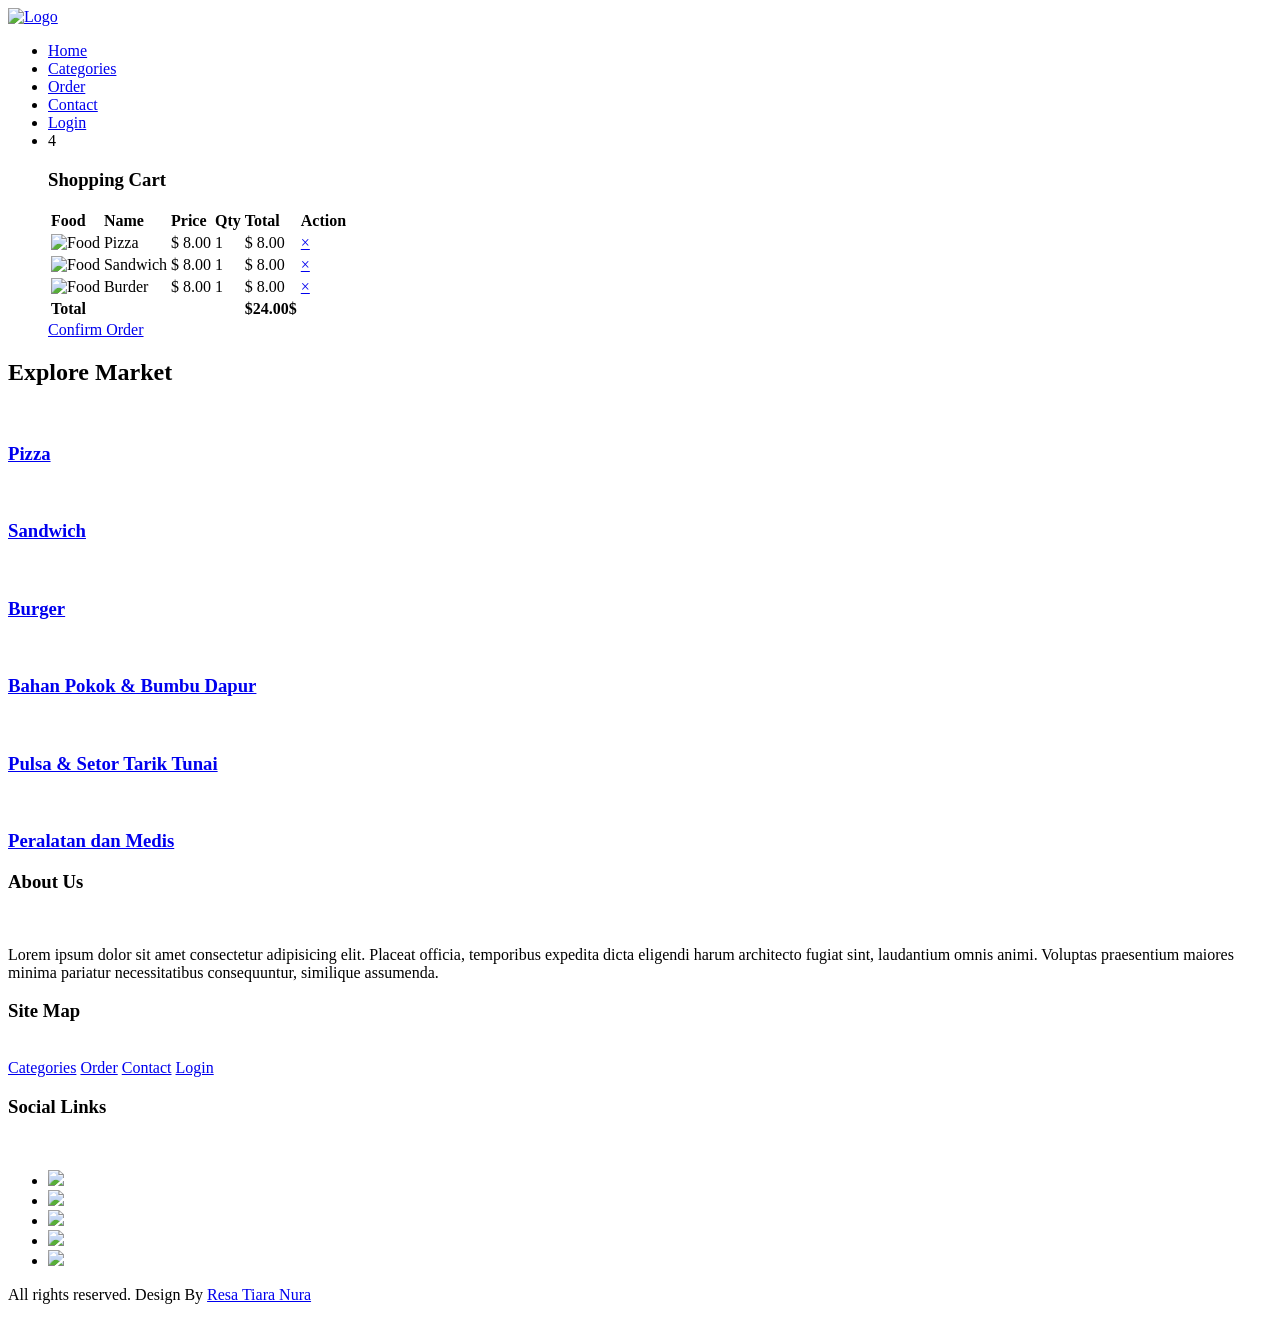
==== categories.html @ 56b7da29 "Kerangka" ====
<!doctype html>
<html lang="en">
  <head>
    <meta charset="UTF-8" />
    <meta http-equiv="X-UA-Compatible" content="IE=edge" />
    <meta name="viewport" content="width=device-width, initial-scale=1.0" />
    <title>Online Food Delivery Website</title>
    <!-- Favicon -->
    <link rel="shortcut icon" href="img/favicon.ico" type="image/x-icon" />
    <!-- Fontawesome CSS -->
    <link rel="stylesheet" href="css/font-awesome/css/font-awesome.css" />
    <!-- Hover CSS -->
    <link rel="stylesheet" href="css/hover-min.css" />
    <!-- Custom CSS -->
    <link rel="stylesheet" href="css/style.css" />
  </head>
  <body>
    <!-- Navigation Section Start -->
    <header class="navbar">
      <nav id="site-top-nav" class="navbar-menu navbar-fixed-top">
        <div class="container">
          <!-- logo -->
          <div class="logo">
            <a href="index.html" title="Logo">
              <img src="img/logo.png" alt="Logo" class="img-responsive" />
            </a>
          </div>
          <!-- Main Menu -->
          <div class="menu text-right">
            <ul>
              <li>
                <a class="hvr-underline-from-center" href="index.html">Home</a>
              </li>
              <li>
                <a class="hvr-underline-from-center" href="categories.html"
                  >Categories</a
                >
              </li>
              <li>
                <a class="hvr-underline-from-center" href="order.html">Order</a>
              </li>
              <li>
                <a class="hvr-underline-from-center" href="contact.html"
                  >Contact</a
                >
              </li>
              <li>
                <a class="hvr-underline-from-center" href="login.html">Login</a>
              </li>
              <li>
                <a id="shopping-cart" class="shopping-cart">
                  <i class="fa fa-cart-arrow-down"></i>
                  <span class="badge">4</span>
                </a>
                <div id="cart-content" class="cart-content">
                  <h3 class="text-center">Shopping Cart</h3>
                  <table class="cart-table" border="0">
                    <tr>
                      <th>Food</th>
                      <th>Name</th>
                      <th>Price</th>
                      <th>Qty</th>
                      <th>Total</th>
                      <th>Action</th>
                    </tr>
                    <tr>
                      <td><img src="img/food/p1.jpg" alt="Food" /></td>
                      <td>Pizza</td>
                      <td>$ 8.00</td>
                      <td>1</td>
                      <td>$ 8.00</td>
                      <td><a href="#" class="btn-delete">&times;</a></td>
                    </tr>
                    <tr>
                      <td><img src="img/food/s1.jpg" alt="Food" /></td>
                      <td>Sandwich</td>
                      <td>$ 8.00</td>
                      <td>1</td>
                      <td>$ 8.00</td>
                      <td><a href="#" class="btn-delete">&times;</a></td>
                    </tr>
                    <tr>
                      <td><img src="img/food/b1.jpg" alt="Food" /></td>
                      <td>Burder</td>
                      <td>$ 8.00</td>
                      <td>1</td>
                      <td>$ 8.00</td>
                      <td><a href="#" class="btn-delete">&times;</a></td>
                    </tr>
                    <tr>
                      <th colspan="4">Total</th>
                      <th>$24.00$</th>
                      <th></th>
                    </tr>
                  </table>
                  <a href="order.html" class="btn-primary">Confirm Order</a>
                </div>
              </li>
            </ul>
          </div>
        </div>
      </nav>
    </header>
    <!-- Navigation Section End -->

    <!-- Category Section Start -->
    <section class="categories">
      <div class="container">
        <h2 class="text-center">Explore Market</h2>
        <div class="heading-border"></div>

        <div class="grid-3">
          <a href="category-foods.html">
            <div class="float-container">
              <img src="img/category/pizza.jpg" class="img-responsive" alt="" />
              <h3 class="float-text text-white">Pizza</h3>
            </div>
          </a>
          <a href="category-foods.html">
            <div class="float-container">
              <img
                src="img/category/sandwich.jpg"
                class="img-responsive"
                alt=""
              />
              <h3 class="float-text text-white">Sandwich</h3>
            </div>
          </a>
          <a href="category-foods.html">
            <div class="float-container">
              <img
                src="img/category/burger.jpg"
                class="img-responsive"
                alt=""
              />
              <h3 class="float-text text-white">Burger</h3>
            </div>
          </a>
          <a href="category-foods.html">
            <div class="float-container">
              <img src="img/category/pizza.jpg" class="img-responsive" alt="" />
              <h3 class="float-text text-white">Bahan Pokok & Bumbu Dapur</h3>
            </div>
          </a>
          <a href="category-foods.html">
            <div class="float-container">
              <img
                src="img/category/sandwich.jpg"
                class="img-responsive"
                alt=""
              />
              <h3 class="float-text text-white">Pulsa & Setor Tarik Tunai</h3>
            </div>
          </a>
          <a href="category-foods.html">
            <div class="float-container">
              <img
                src="img/category/burger.jpg"
                class="img-responsive"
                alt=""
              />
              <h3 class="float-text text-white">Peralatan dan Medis</h3>
            </div>
          </a>
        </div>
      </div>
    </section>
    <!-- Category Section End -->

    <!-- Footer Section Start -->
    <section class="footer">
      <div class="container">
        <div class="grid-3">
          <div class="text-center">
            <h3>About Us</h3>
            <br />
            <p>
              Lorem ipsum dolor sit amet consectetur adipisicing elit. Placeat
              officia, temporibus expedita dicta eligendi harum architecto
              fugiat sint, laudantium omnis animi. Voluptas praesentium maiores
              minima pariatur necessitatibus consequuntur, similique assumenda.
            </p>
          </div>
          <div class="texr-center">
            <h3>Site Map</h3>
            <br />
            <div class="site-links">
              <a href="categories.html">Categories</a>
              <a href="order.html">Order</a>
              <a href="contact.html">Contact</a>
              <a href="login.html">Login</a>
            </div>
          </div>
          <div class="social-links">
            <h3>Social Links</h3>
            <br />
            <div class="social">
              <ul>
                <li>
                  <a href="#"
                    ><img
                      src="https://img.icons8.com/color/48/null/facebook-new.png"
                  /></a>
                </li>
                <li>
                  <a href="#"
                    ><img
                      src="https://img.icons8.com/fluency/48/null/instagram-new.png"
                  /></a>
                </li>
                <li>
                  <a href="#"
                    ><img
                      src="https://img.icons8.com/color/48/null/twitter--v1.png"
                  /></a>
                </li>
                <li>
                  <a href="#"
                    ><img
                      src="https://img.icons8.com/color/48/null/linkedin-circled--v1.png"
                  /></a>
                </li>
                <li>
                  <a href="#"
                    ><img
                      src="https://img.icons8.com/color/48/null/youtube-play.png"
                  /></a>
                </li>
              </ul>
            </div>
          </div>
        </div>
      </div>
    </section>
    <!-- Footer Section End -->

    <!-- Copyright Section start -->
    <section class="copyright">
      <div class="container text-center">
        <p>All rights reserved. Design By <a href="#">Resa Tiara Nura</a></p>
      </div>
      <a id="back-to-top" class="btn-primary">
        <i class="fa fa-angle-double-up"></i>
      </a>
    </section>
    <!-- Copyright Section End -->

    <!-- JQuery -->
    <script src="https://code.jquery.com/jquery-3.6.0.js"></script>
    <!-- Jquery UI -->
    <script src="https://code.jquery.com/ui/1.13.0/jquery-ui.js"></script>
    <!-- Custom JS -->
    <script src="js/custom.js"></script>
  </body>
</html>
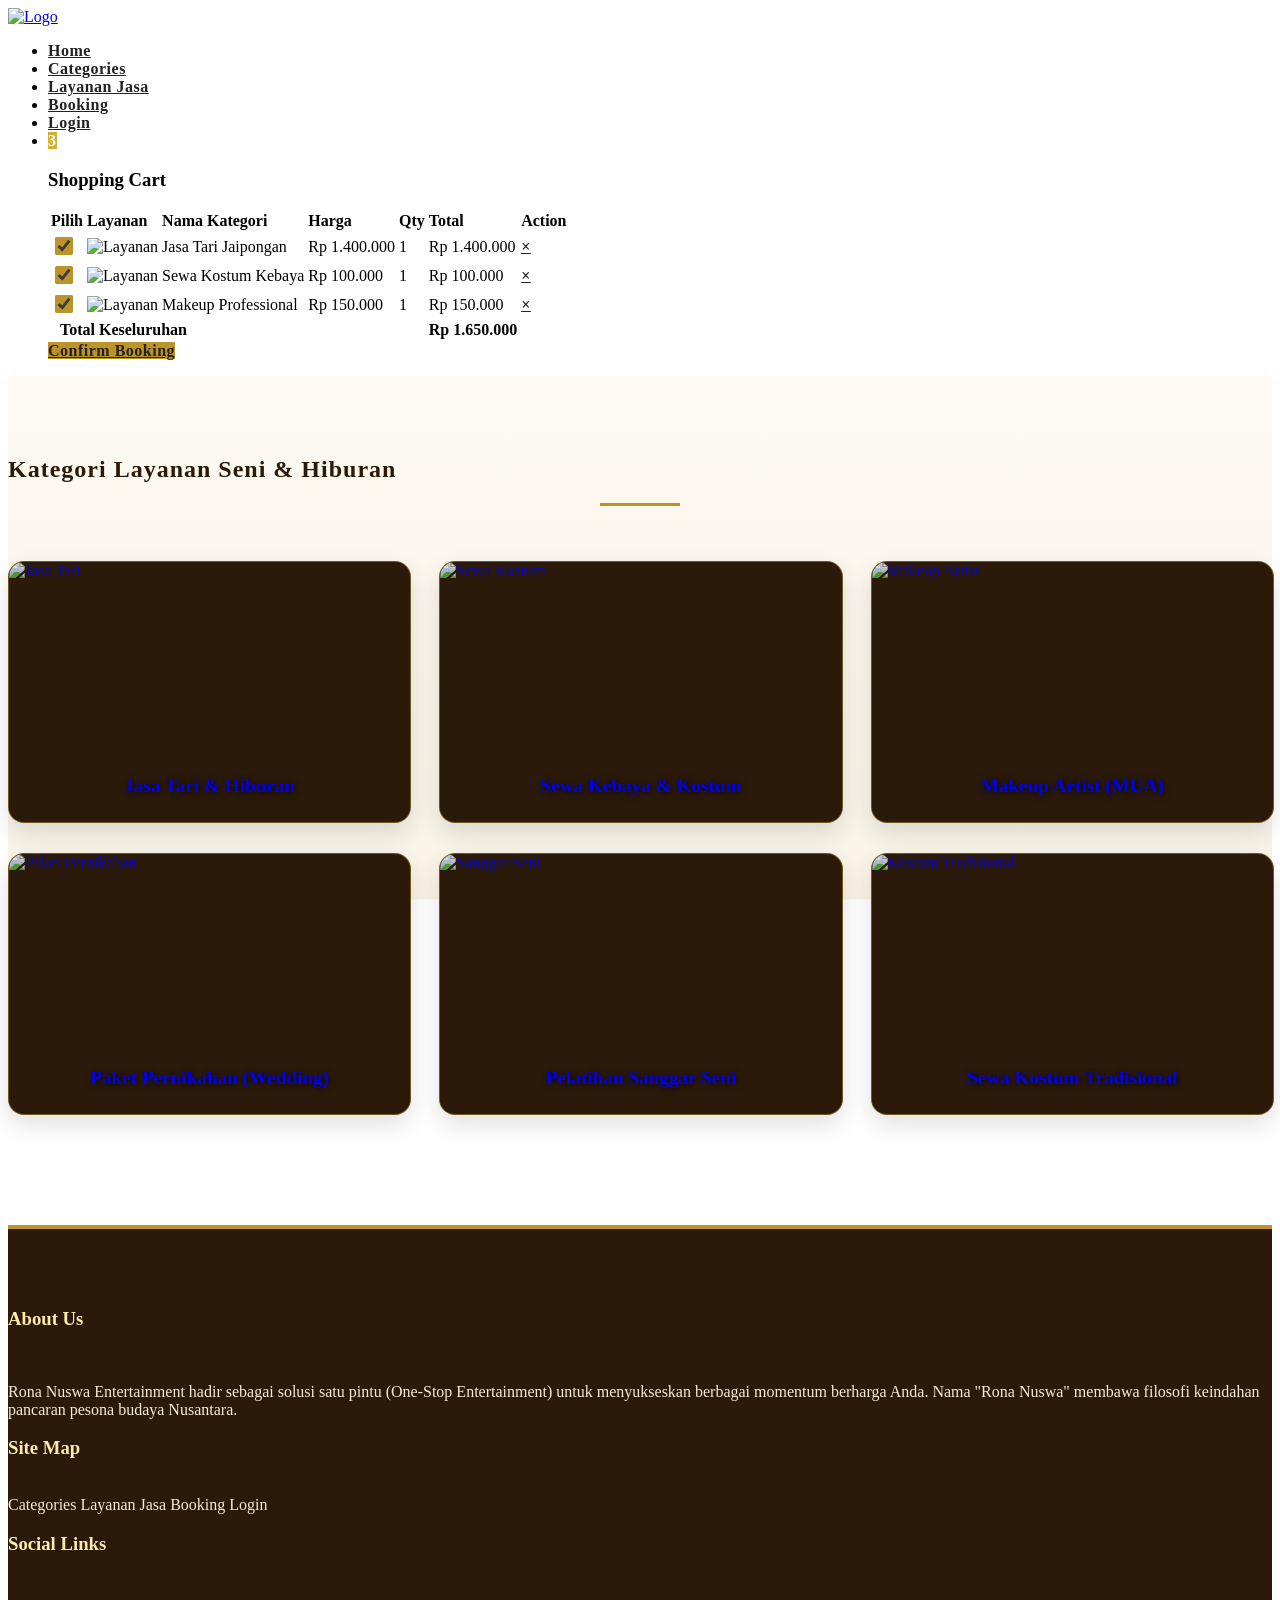
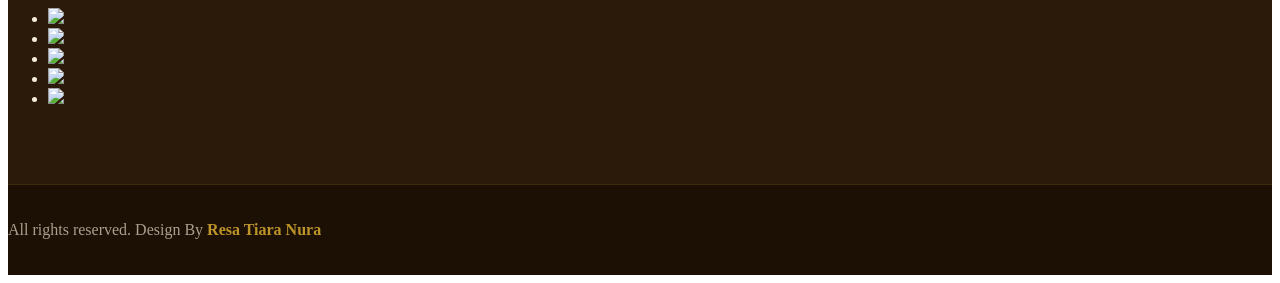
==== commit 2666f707: "Add files via upload" ====
--- a/categories.html
+++ b/categories.html
@@ -4,28 +4,293 @@
     <meta charset="UTF-8" />
     <meta http-equiv="X-UA-Compatible" content="IE=edge" />
     <meta name="viewport" content="width=device-width, initial-scale=1.0" />
-    <title>Online Food Delivery Website</title>
-    <!-- Favicon -->
+    <title>Seni Tari Jaipongan, Makeup & Wedding Entertainment</title>
     <link rel="shortcut icon" href="img/favicon.ico" type="image/x-icon" />
-    <!-- Fontawesome CSS -->
     <link rel="stylesheet" href="css/font-awesome/css/font-awesome.css" />
-    <!-- Hover CSS -->
     <link rel="stylesheet" href="css/hover-min.css" />
-    <!-- Custom CSS -->
     <link rel="stylesheet" href="css/style.css" />
+    <style>
+      /* ==========================================================================
+         1. NAVBAR & DROPDOWN REVISI
+         ========================================================================== */
+      .menu ul li a {
+        color: #222222 !important; /* Warna dasar hitam elegan */
+        position: relative;
+        font-weight: 600;
+        letter-spacing: 0.5px;
+        transition: color 0.3s ease;
+      }
+
+      .menu ul li a:hover,
+      .navbar-menu ul li a:hover {
+        color: #bc942a !important; /* Emas saat di-hover */
+      }
+
+      .menu ul li a::after {
+        content: "";
+        position: absolute;
+        width: 0;
+        height: 2px;
+        bottom: -4px;
+        left: 0;
+        background-color: #d4af37;
+        transition: width 0.3s ease-in-out;
+        border-radius: 5px;
+      }
+      .menu ul li a:hover::after {
+        width: 100%;
+      }
+
+      /* Dropdown Menu (Mengganti Navy jadi Dark Choco) */
+      .navbar-menu ul li ul,
+      .menu ul li div.dropdown,
+      .navbar-menu .dropdown-menu {
+        background-color: #2b1a0a !important;
+        border-top: 3px solid #bc942a !important;
+        box-shadow: 0 5px 15px rgba(0, 0, 0, 0.3);
+      }
+
+      .navbar-menu ul li ul li a,
+      .menu ul li div.dropdown a {
+        color: #ffffff !important;
+        background: transparent !important;
+        text-align: left !important;
+        padding: 10px 20px !important;
+        display: block !important;
+        transition: all 0.3s ease !important;
+      }
+
+      .navbar-menu ul li ul li a:hover,
+      .menu ul li div.dropdown a:hover {
+        background-color: #3d250e !important;
+        color: #ffebad !important;
+        padding-left: 25px !important;
+      }
+
+      /* Cart & Badge */
+      .badge {
+        background-color: #d4af37 !important;
+        color: #ffffff !important;
+        font-weight: bold;
+      }
+
+      .shopping-cart {
+        color: #222222 !important;
+      }
+
+      .shopping-cart:hover {
+        color: #bc942a !important;
+      }
+
+      /* ==========================================================================
+         2. SEARCH BAR & TOMBOL
+         ========================================================================== */
+      .search-form input[type="search"],
+      .search-bar input {
+        border: 2px solid #bc942a !important;
+      }
+
+      .search-form .btn-primary,
+      .search-bar button,
+      input[value="Cari Layanan"],
+      .btn-primary {
+        background-color: #bc942a !important; /* Tombol jadi Emas */
+        color: #2b1a0a !important;
+        font-weight: bold !important;
+        border: none !important;
+        transition: all 0.3s ease !important;
+      }
+
+      .search-form .btn-primary:hover,
+      .search-bar button:hover,
+      .btn-primary:hover {
+        background-color: #2b1a0a !important;
+        color: #ffebad !important;
+      }
+
+      /* ==========================================================================
+         3. KATEGORI GALERI & ULASAN (DARK CHOCO)
+         ========================================================================== */
+      .categories {
+        background:
+          linear-gradient(
+            to bottom,
+            rgba(253, 250, 242, 0.45),
+            rgba(245, 236, 215, 0.6)
+          ),
+          url("img/bg.jpg") !important;
+        background-size: cover !important;
+        background-position: center !important;
+        background-attachment: fixed !important;
+        padding: 60px 0 90px 0 !important;
+      }
+
+      .categories .grid-3 {
+        display: grid !important;
+        grid-template-columns: repeat(3, 1fr) !important;
+        gap: 30px !important;
+        padding: 20px 0 !important;
+      }
+
+      @media (max-width: 992px) {
+        .categories .grid-3 {
+          grid-template-columns: repeat(2, 1fr) !important;
+        }
+      }
+      @media (max-width: 600px) {
+        .categories .grid-3 {
+          grid-template-columns: 1fr !important;
+        }
+      }
+
+      .categories .float-container {
+        position: relative !important;
+        overflow: hidden !important;
+        border-radius: 16px !important;
+        box-shadow: 0 10px 25px rgba(0, 0, 0, 0.12) !important;
+        border: 1px solid rgba(212, 175, 55, 0.4) !important;
+        background-color: #2b1a0a !important;
+        height: 260px !important;
+        float: none !important;
+        width: 100% !important;
+        margin-bottom: 0 !important;
+        transition: all 0.4s cubic-bezier(0.25, 0.8, 0.25, 1) !important;
+      }
+
+      .categories .float-container img {
+        width: 100% !important;
+        height: 100% !important;
+        object-fit: cover !important;
+        transition: transform 0.6s ease !important;
+      }
+
+      /* Gradasi kotak galeri dari Navy ganti ke Dark Choco */
+      .categories .float-container::before {
+        content: "" !important;
+        position: absolute !important;
+        top: 0 !important;
+        left: 0 !important;
+        width: 100% !important;
+        height: 100% !important;
+        background: linear-gradient(
+          to bottom,
+          rgba(43, 26, 10, 0.15),
+          rgba(43, 26, 10, 0.85)
+        ) !important;
+        z-index: 1 !important;
+        transition: all 0.4s ease !important;
+      }
+
+      .categories a:hover .float-container img {
+        transform: scale(1.08) !important;
+      }
+      .categories a:hover .float-container::before {
+        background: linear-gradient(
+          to bottom,
+          rgba(188, 148, 42, 0.2),
+          rgba(43, 26, 10, 0.95)
+        ) !important;
+      }
+
+      .categories .float-text {
+        position: absolute !important;
+        bottom: 0 !important;
+        left: 0 !important;
+        width: 100% !important;
+        background-color: transparent !important;
+        padding: 25px 15px !important;
+        margin: 0 !important;
+        z-index: 2 !important;
+        font-family: "Playfair Display", Georgia, serif !important;
+        font-size: 1.2rem !important;
+        font-weight: bold !important;
+        text-shadow: 1px 1px 6px rgba(0, 0, 0, 0.8) !important;
+        text-align: center !important;
+        box-sizing: border-box !important;
+      }
+
+      .categories a:hover .float-text {
+        color: #ffebad !important;
+      }
+
+      /* Ulasan Box Bintang Emas */
+      .client-testimonial .fa-star,
+      .review-box .stars,
+      .ulasan-pelangan i {
+        color: #d4af37 !important;
+      }
+
+      /* ==========================================================================
+         4. AREA FOOTER & COPYRIGHT (REVISI NAVY TO DARK CHOCO)
+         ========================================================================== */
+      .footer {
+        background-color: #2b1a0a !important; /* Ganti Navy ke Dark Choco */
+        color: #f5ecd7 !important;
+        border-top: 4px solid #bc942a !important;
+        padding: 60px 0 !important;
+      }
+
+      .footer h3 {
+        color: #ffebad !important;
+        font-family: "Playfair Display", serif !important;
+      }
+
+      .footer .site-links a,
+      .footer a {
+        color: #f5ecd7 !important;
+        text-decoration: none;
+        transition: all 0.3s ease;
+      }
+
+      .footer .site-links a:hover,
+      .footer a:hover {
+        color: #bc942a !important;
+      }
+
+      .copyright {
+        background-color: #1c1005 !important; /* Cokelat tua gelap untuk bawah sendiri */
+        color: #a89f8d !important;
+        border-top: 1px solid rgba(188, 148, 42, 0.2) !important;
+        padding: 20px 0 !important;
+      }
+
+      .copyright a {
+        color: #bc942a !important; /* Ganti Maroon ke Emas Premium */
+        font-weight: bold !important;
+        text-decoration: none !important;
+      }
+
+      .copyright a:hover {
+        color: #ffebad !important;
+      }
+
+      #back-to-top {
+        background-color: #bc942a !important;
+        color: #2b1a0a !important;
+      }
+      #back-to-top:hover {
+        background-color: #2b1a0a !important;
+        color: #ffebad !important;
+      }
+
+      /* Checkbox Styling */
+      .cart-checkbox {
+        width: 18px;
+        height: 18px;
+        cursor: pointer;
+        accent-color: #bc942a;
+      }
+    </style>
   </head>
   <body>
-    <!-- Navigation Section Start -->
     <header class="navbar">
       <nav id="site-top-nav" class="navbar-menu navbar-fixed-top">
         <div class="container">
-          <!-- logo -->
           <div class="logo">
             <a href="index.html" title="Logo">
               <img src="img/logo.png" alt="Logo" class="img-responsive" />
             </a>
           </div>
-          <!-- Main Menu -->
           <div class="menu text-right">
             <ul>
               <li>
@@ -37,11 +302,13 @@
                 >
               </li>
               <li>
-                <a class="hvr-underline-from-center" href="order.html">Order</a>
+                <a class="hvr-underline-from-center" href="order.html"
+                  >Layanan Jasa</a
+                >
               </li>
               <li>
                 <a class="hvr-underline-from-center" href="contact.html"
-                  >Contact</a
+                  >Booking</a
                 >
               </li>
               <li>
@@ -50,50 +317,80 @@
               <li>
                 <a id="shopping-cart" class="shopping-cart">
                   <i class="fa fa-cart-arrow-down"></i>
-                  <span class="badge">4</span>
+                  <span class="badge" id="cart-badge">3</span>
                 </a>
                 <div id="cart-content" class="cart-content">
                   <h3 class="text-center">Shopping Cart</h3>
                   <table class="cart-table" border="0">
                     <tr>
-                      <th>Food</th>
-                      <th>Name</th>
-                      <th>Price</th>
+                      <th>Pilih</th>
+                      <th>Layanan</th>
+                      <th>Nama Kategori</th>
+                      <th>Harga</th>
                       <th>Qty</th>
                       <th>Total</th>
                       <th>Action</th>
                     </tr>
-                    <tr>
-                      <td><img src="img/food/p1.jpg" alt="Food" /></td>
-                      <td>Pizza</td>
-                      <td>$ 8.00</td>
+                    <tr class="cart-item-row">
+                      <td>
+                        <input
+                          type="checkbox"
+                          class="cart-checkbox item-select"
+                          data-price="1400000"
+                          checked
+                        />
+                      </td>
+                      <td><img src="img/food/tari.jpg" alt="Layanan" /></td>
+                      <td>Jasa Tari Jaipongan</td>
+                      <td>Rp 1.400.000</td>
                       <td>1</td>
-                      <td>$ 8.00</td>
+                      <td>Rp 1.400.000</td>
+                      <td><a href="#" class="btn-delete">&times;</a></td>
+                    </tr>
+                    <tr class="cart-item-row">
+                      <td>
+                        <input
+                          type="checkbox"
+                          class="cart-checkbox item-select"
+                          data-price="100000"
+                          checked
+                        />
+                      </td>
+                      <td><img src="img/food/kebaya.jpg" alt="Layanan" /></td>
+                      <td>Sewa Kostum Kebaya</td>
+                      <td>Rp 100.000</td>
+                      <td>1</td>
+                      <td>Rp 100.000</td>
+                      <td><a href="#" class="btn-delete">&times;</a></td>
+                    </tr>
+                    <tr class="cart-item-row">
+                      <td>
+                        <input
+                          type="checkbox"
+                          class="cart-checkbox item-select"
+                          data-price="150000"
+                          checked
+                        />
+                      </td>
+                      <td><img src="img/food/makeup.jpg" alt="Layanan" /></td>
+                      <td>Makeup Professional</td>
+                      <td>Rp 150.000</td>
+                      <td>1</td>
+                      <td>Rp 150.000</td>
                       <td><a href="#" class="btn-delete">&times;</a></td>
                     </tr>
                     <tr>
-                      <td><img src="img/food/s1.jpg" alt="Food" /></td>
-                      <td>Sandwich</td>
-                      <td>$ 8.00</td>
-                      <td>1</td>
-                      <td>$ 8.00</td>
-                      <td><a href="#" class="btn-delete">&times;</a></td>
-                    </tr>
-                    <tr>
-                      <td><img src="img/food/b1.jpg" alt="Food" /></td>
-                      <td>Burder</td>
-                      <td>$ 8.00</td>
-                      <td>1</td>
-                      <td>$ 8.00</td>
-                      <td><a href="#" class="btn-delete">&times;</a></td>
-                    </tr>
-                    <tr>
-                      <th colspan="4">Total</th>
-                      <th>$24.00$</th>
+                      <th
+                        colspan="5"
+                        style="text-align: left; padding-left: 10px"
+                      >
+                        Total Keseluruhan
+                      </th>
+                      <th id="grand-total-display">Rp 1.650.000</th>
                       <th></th>
                     </tr>
                   </table>
-                  <a href="order.html" class="btn-primary">Confirm Order</a>
+                  <a href="order.html" class="btn-primary">Confirm Booking</a>
                 </div>
               </li>
             </ul>
@@ -101,73 +398,100 @@
         </div>
       </nav>
     </header>
-    <!-- Navigation Section End -->
-
-    <!-- Category Section Start -->
+
     <section class="categories">
       <div class="container">
-        <h2 class="text-center">Explore Market</h2>
-        <div class="heading-border"></div>
+        <h2
+          class="text-center"
+          style="
+            color: #2b1a0a;
+            font-family: &quot;Playfair Display&quot;, serif;
+            font-weight: bold;
+            letter-spacing: 1px;
+          "
+        >
+          Kategori Layanan Seni & Hiburan
+        </h2>
+        <div
+          class="heading-border"
+          style="
+            background-color: #bc942a;
+            width: 80px;
+            margin: 15px auto 35px auto;
+            height: 3px;
+          "
+        ></div>
 
         <div class="grid-3">
           <a href="category-foods.html">
             <div class="float-container">
-              <img src="img/category/pizza.jpg" class="img-responsive" alt="" />
-              <h3 class="float-text text-white">Pizza</h3>
+              <img
+                src="img/food/tari.jpg"
+                class="img-responsive"
+                alt="Jasa Tari"
+              />
+              <h3 class="float-text text-white">Jasa Tari & Hiburan</h3>
             </div>
           </a>
+
           <a href="category-foods.html">
             <div class="float-container">
               <img
-                src="img/category/sandwich.jpg"
+                src="img/food/kebaya.jpg"
                 class="img-responsive"
-                alt=""
+                alt="Sewa Kostum"
               />
-              <h3 class="float-text text-white">Sandwich</h3>
+              <h3 class="float-text text-white">Sewa Kebaya & Kostum</h3>
             </div>
           </a>
+
           <a href="category-foods.html">
             <div class="float-container">
               <img
-                src="img/category/burger.jpg"
+                src="img/food/makeup.jpg"
                 class="img-responsive"
-                alt=""
+                alt="Makeup Artist"
               />
-              <h3 class="float-text text-white">Burger</h3>
+              <h3 class="float-text text-white">Makeup Artist (MUA)</h3>
             </div>
           </a>
-          <a href="category-foods.html">
-            <div class="float-container">
-              <img src="img/category/pizza.jpg" class="img-responsive" alt="" />
-              <h3 class="float-text text-white">Bahan Pokok & Bumbu Dapur</h3>
-            </div>
-          </a>
+
           <a href="category-foods.html">
             <div class="float-container">
               <img
-                src="img/category/sandwich.jpg"
+                src="img/food/dekor.jpg"
                 class="img-responsive"
-                alt=""
+                alt="Paket Pernikahan"
               />
-              <h3 class="float-text text-white">Pulsa & Setor Tarik Tunai</h3>
+              <h3 class="float-text text-white">Paket Pernikahan (Wedding)</h3>
             </div>
           </a>
+
           <a href="category-foods.html">
             <div class="float-container">
               <img
-                src="img/category/burger.jpg"
+                src="img/food/sanggar.jpg"
                 class="img-responsive"
-                alt=""
+                alt="Sanggar Seni"
               />
-              <h3 class="float-text text-white">Peralatan dan Medis</h3>
+              <h3 class="float-text text-white">Pelatihan Sanggar Seni</h3>
+            </div>
+          </a>
+
+          <a href="category-foods.html">
+            <div class="float-container">
+              <img
+                src="img/food/kostum.jpg"
+                class="img-responsive"
+                alt="Kostum Tradisional"
+              />
+              <h3 class="float-text text-white">Sewa Kostum Tradisional</h3>
             </div>
           </a>
         </div>
       </div>
     </section>
-    <!-- Category Section End -->
-
-    <!-- Footer Section Start -->
+
     <section class="footer">
       <div class="container">
         <div class="grid-3">
@@ -175,19 +499,19 @@
             <h3>About Us</h3>
             <br />
             <p>
-              Lorem ipsum dolor sit amet consectetur adipisicing elit. Placeat
-              officia, temporibus expedita dicta eligendi harum architecto
-              fugiat sint, laudantium omnis animi. Voluptas praesentium maiores
-              minima pariatur necessitatibus consequuntur, similique assumenda.
+              Rona Nuswa Entertainment hadir sebagai solusi satu pintu (One-Stop
+              Entertainment) untuk menyukseskan berbagai momentum berharga Anda.
+              Nama "Rona Nuswa" membawa filosofi keindahan pancaran pesona
+              budaya Nusantara.
             </p>
           </div>
-          <div class="texr-center">
+          <div class="text-center">
             <h3>Site Map</h3>
             <br />
             <div class="site-links">
               <a href="categories.html">Categories</a>
-              <a href="order.html">Order</a>
-              <a href="contact.html">Contact</a>
+              <a href="order.html">Layanan Jasa</a>
+              <a href="contact.html">Booking</a>
               <a href="login.html">Login</a>
             </div>
           </div>
@@ -232,9 +556,7 @@
         </div>
       </div>
     </section>
-    <!-- Footer Section End -->
-
-    <!-- Copyright Section start -->
+
     <section class="copyright">
       <div class="container text-center">
         <p>All rights reserved. Design By <a href="#">Resa Tiara Nura</a></p>
@@ -243,13 +565,47 @@
         <i class="fa fa-angle-double-up"></i>
       </a>
     </section>
-    <!-- Copyright Section End -->
-
-    <!-- JQuery -->
+
     <script src="https://code.jquery.com/jquery-3.6.0.js"></script>
-    <!-- Jquery UI -->
     <script src="https://code.jquery.com/ui/1.13.0/jquery-ui.js"></script>
-    <!-- Custom JS -->
     <script src="js/custom.js"></script>
+
+    <script>
+      document.addEventListener("DOMContentLoaded", function () {
+        const checkboxes = document.querySelectorAll(".item-select");
+        const grandTotalDisplay = document.getElementById(
+          "grand-total-display",
+        );
+        const cartBadge = document.getElementById("cart-badge");
+
+        function updateCartComputation() {
+          let grandTotal = 0;
+          let checkedCount = 0;
+
+          checkboxes.forEach(function (box) {
+            if (box.checked) {
+              grandTotal += parseInt(box.getAttribute("data-price"));
+              checkedCount++;
+            }
+          });
+
+          // Update teks total dengan format mata uang rupiah asli
+          grandTotalDisplay.textContent =
+            "Rp " + grandTotal.toLocaleString("id-ID");
+          // Update badge angka merah/emas keranjang sesuai jumlah barang yang dicentang
+          if (cartBadge) {
+            cartBadge.textContent = checkedCount;
+          }
+        }
+
+        // Jalankan kalkulasi secara dinamis setiap kali kotak di-klik/centang
+        checkboxes.forEach(function (box) {
+          box.addEventListener("change", updateCartComputation);
+        });
+
+        // Hitung nominal awal saat page pertama kali dimuat browser
+        updateCartComputation();
+      });
+    </script>
   </body>
 </html>
